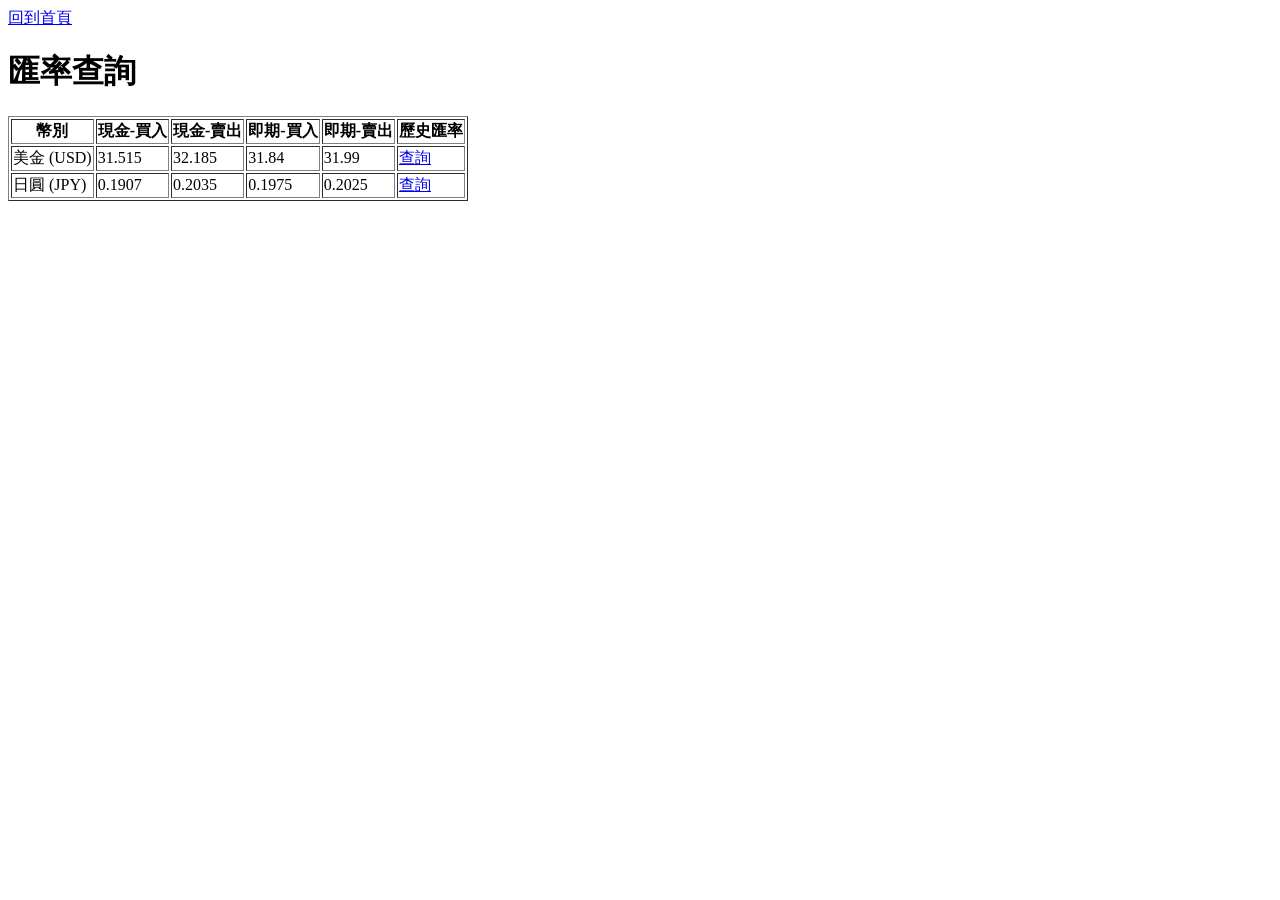
==== table.html @ f09a84b0 "新增表格標籤" ====
<!DOCTYPE html>
<html lang="zh-tw">
<head>
    <meta charset="UTF-8">
    <meta name="viewport" content="width=device-width, initial-scale=1.0">
    <title>匯率網站</title>
</head>
<body>
    <a href="index.html">回到首頁</a>
    <h1>匯率查詢</h1>
    <!-- border框線的粗度 -->
    <table border="1">
        <thead>
            <tr>
                <th>幣別</th>
                <th>現金-買入</th>
                <th>現金-賣出</th>
                <th>即期-買入</th>
                <th>即期-賣出</th>
                <th>歷史匯率</th>
            </tr>
        </thead>
        <tbody>
            <tr>
                <td>美金 (USD)</td>
                <td>31.515</td>
                <td>32.185</td>
                <td>31.84</td>
                <td>31.99</td>
                <td>
                    <a target="_blank" href="https://rate.bot.com.tw/xrt/history/USD?Lang=zh-TW">查詢</a>
                </td>
            </tr>
            <tr>
                <td>日圓 (JPY)</td>
                <td>0.1907</td>
                <td>0.2035</td>
                <td>0.1975</td>
                <td>0.2025</td>
                <td>
                    <a target="_blank" href="https://rate.bot.com.tw/xrt/history/JPY?Lang=zh-TW">查詢</a>
                </td>
            </tr>
        </tbody>
    </table>
    
</body>
</html>
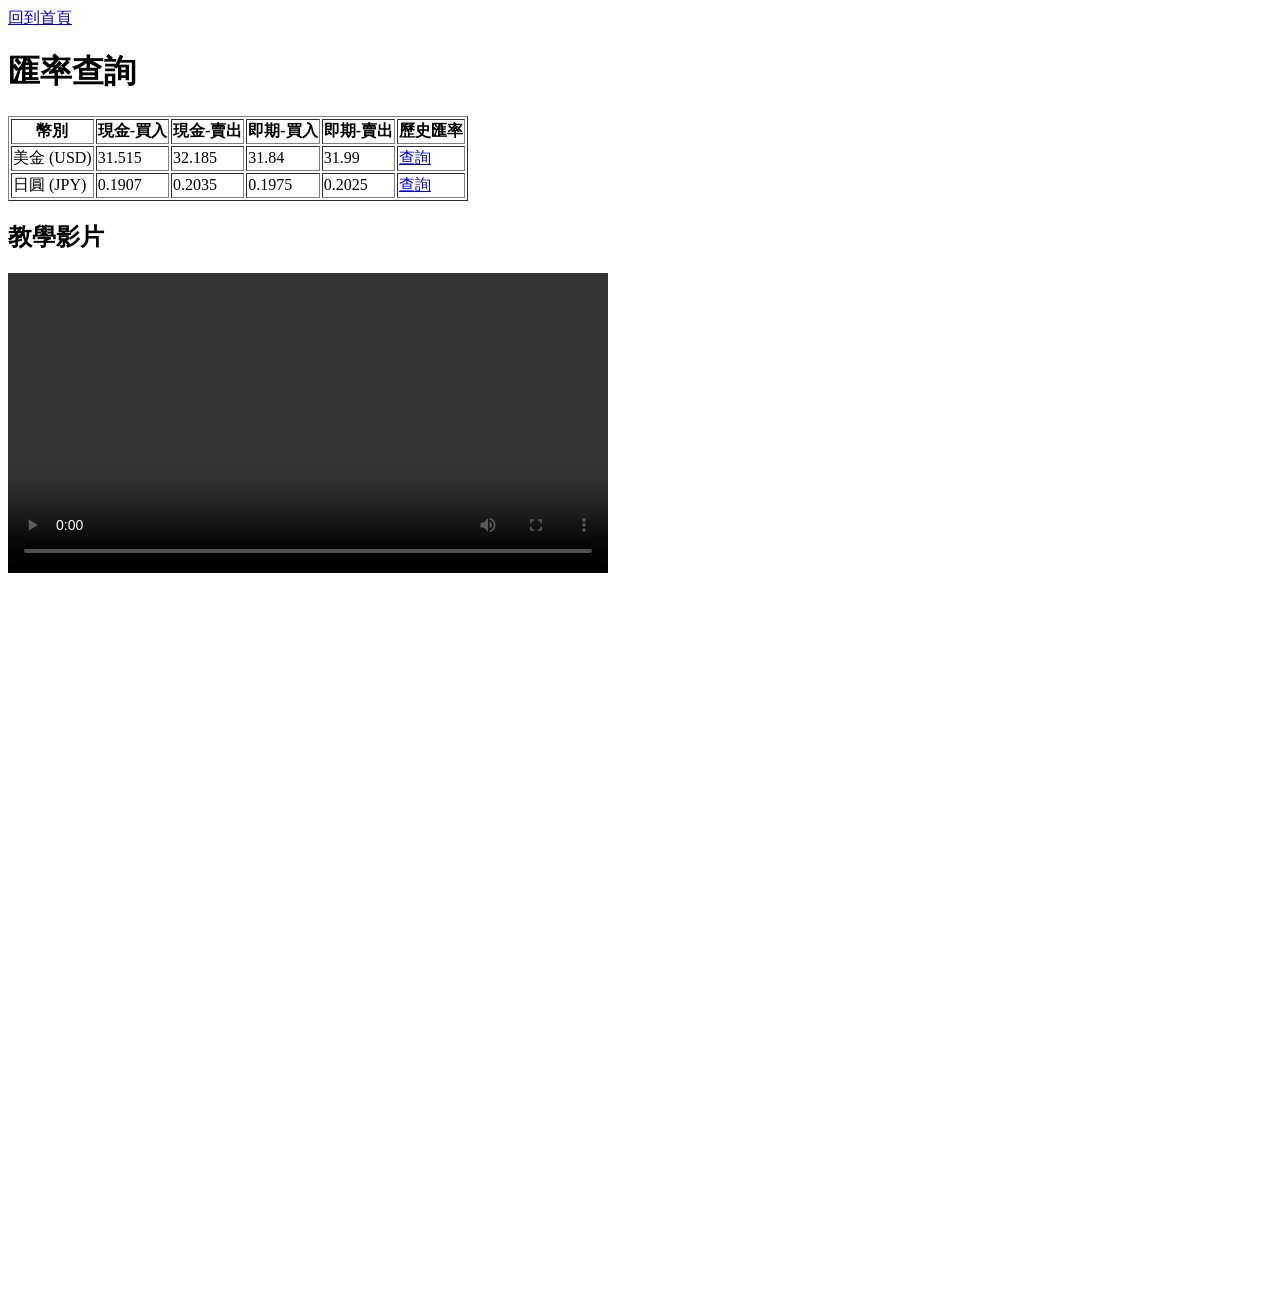
==== commit 6264a939: "新增video資料夾" ====
--- a/table.html
+++ b/table.html
@@ -44,5 +44,26 @@
         </tbody>
     </table>
     
+<h2>教學影片</h2>
+<p>
+    <video controls width="600" height="300" src="video/sample_video (720p).mp4"></video>
+
+</p>
+<p>
+    <iframe width="600" height="320" src="https://www.youtube.com/embed/QDebj0-6sW8" title="理財第 9 課：換匯教學探討" frameborder="0"
+    allow="accelerometer; autoplay; clipboard-write; encrypted-media; gyroscope; picture-in-picture; web-share"
+    referrerpolicy="strict-origin-when-cross-origin" allowfullscreen></iframe>
+
+</p>
+
+<p>
+    <iframe width="500" height="340" src="https://www.youtube.com/embed/h_xSexEwEhc"
+    title="【一次搞定！】外幣投資必懂的&quot;四大觀念&quot;，8分鐘快速了解匯率看板、美金歷史、美元看匯率、美元指數 | 外幣投資入門基礎、外幣投資策略、外幣匯率、匯率走勢、美金台幣換算、外幣定存、匯率利率、外幣帳戶"
+    frameborder="0"
+    allow="accelerometer; autoplay; clipboard-write; encrypted-media; gyroscope; picture-in-picture; web-share"
+    referrerpolicy="strict-origin-when-cross-origin" allowfullscreen></iframe>
+
+</p>
+    
 </body>
 </html>
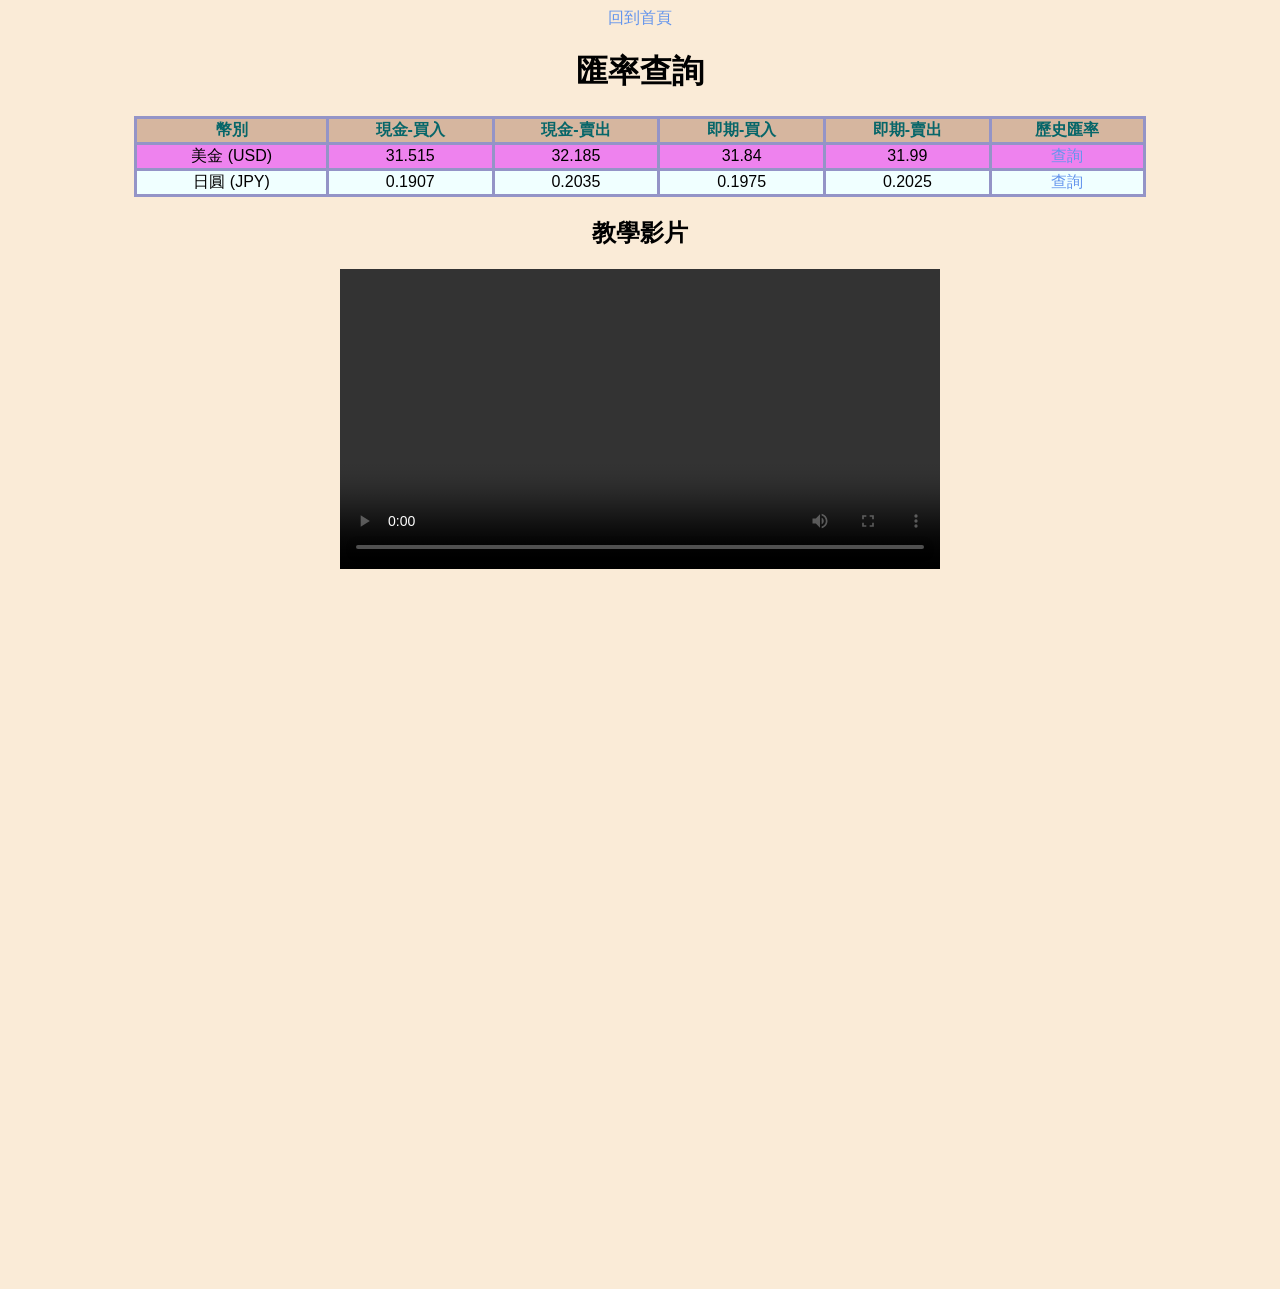
==== commit 8f9d83a3: "基礎css設計完成" ====
--- a/table.html
+++ b/table.html
@@ -4,12 +4,42 @@
     <meta charset="UTF-8">
     <meta name="viewport" content="width=device-width, initial-scale=1.0">
     <title>匯率網站</title>
+
+    <!-- 引用外部CSS -->
+    <link rel="stylesheet" href="style.css">
+
+    <style>
+        table{
+            width: 80%;
+            margin: 12px auto;
+            border-collapse: collapse;
+        }
+
+        th, td{
+            border: 3px solid rgb(148, 148, 199);
+        }
+
+        th{
+            background-color: rgb(214, 182, 159);
+            color: rgb(7, 102, 105);
+        }
+
+        tr{
+            background-color: violet;
+        }
+
+        tr:nth-child(even){
+            background-color: azure;
+        }
+
+    </style>
+
 </head>
 <body>
     <a href="index.html">回到首頁</a>
     <h1>匯率查詢</h1>
     <!-- border框線的粗度 -->
-    <table border="1">
+    <table>
         <thead>
             <tr>
                 <th>幣別</th>
--- a/style.css
+++ b/style.css
@@ -0,0 +1,20 @@
+/* 背景色 body可視範圍區 */
+body {
+    text-align: center;
+    background-color: antiquewhite;
+    font-family: Impact, Haettenschweiler, 'Arial Narrow Bold', sans-serif;
+}
+
+a {
+    color: cornflowerblue;
+    text-decoration: none;
+}
+
+a:hover {
+    color: blueviolet;
+    text-decoration: underline;
+}
+
+a:visited {
+    color: darkcyan;
+}
